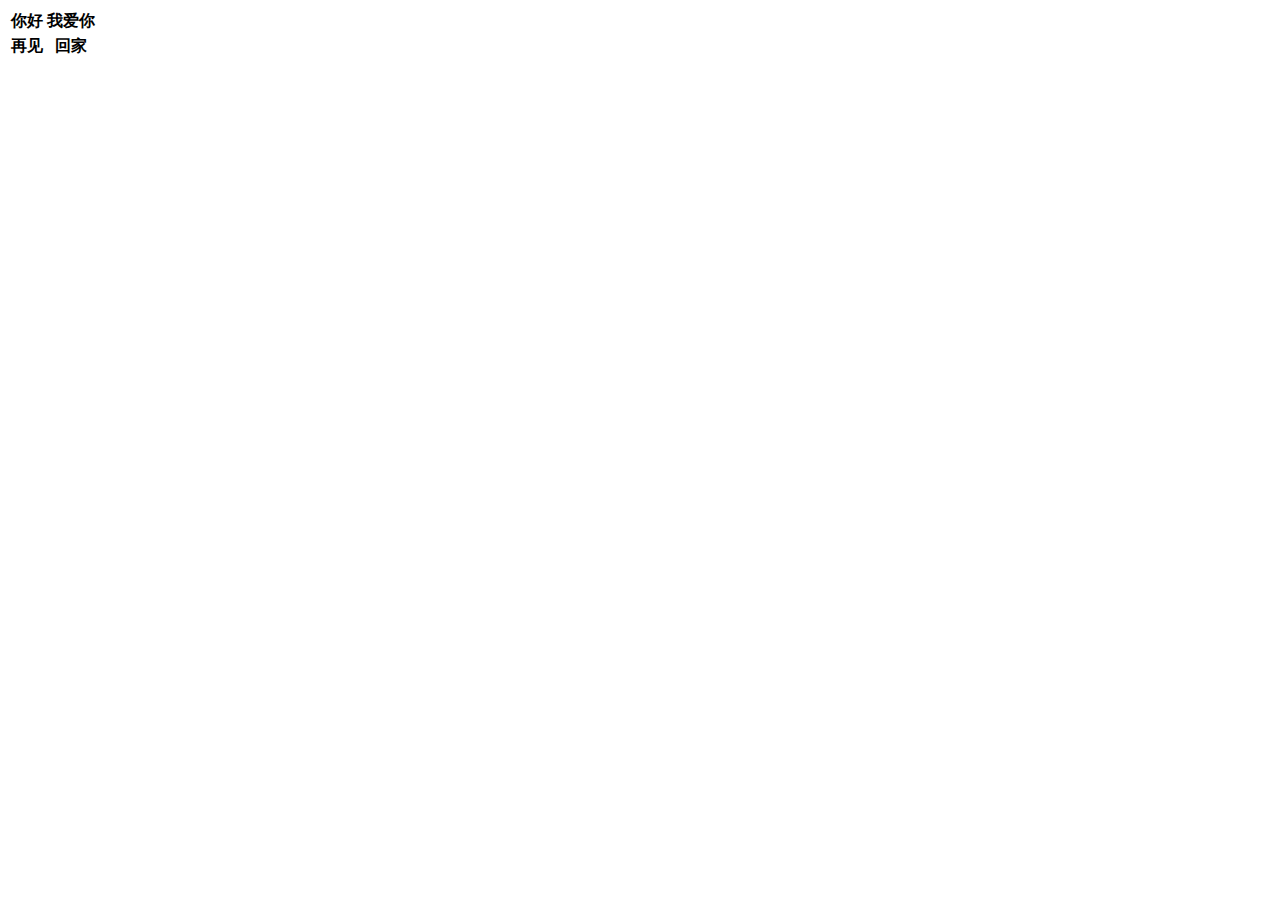
==== detail.html @ 019b6c58 "第一次提交commit-1" ====
<!doctype html>
<html lang="en">
<head>
	<meta charset="UTF-8">
	<title></title>
</head>
<body>
	<table>
		<tr>
			<th>你好</th>
			<th>我爱你</th>
		</tr>
		<tr>
			<th>再见</th>
			<th>回家</th>
		</tr>
	</table>	
</body>
</html>
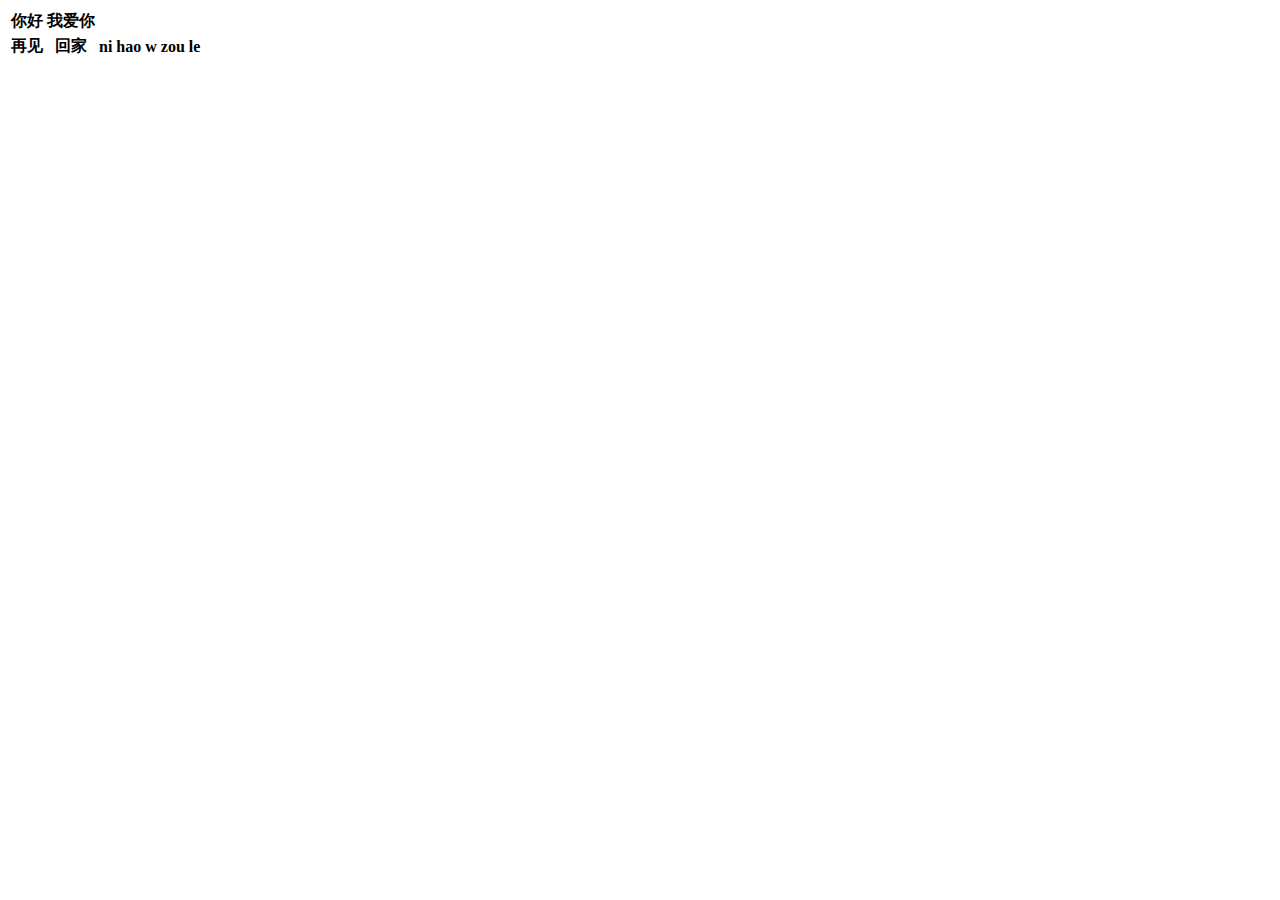
==== commit 3bc73303: "项目文件v1" ====
--- a/detail.html
+++ b/detail.html
@@ -13,6 +13,8 @@
 		<tr>
 			<th>再见</th>
 			<th>回家</th>
+			<th>ni hao </th>
+			<th>w zou le </th>
 		</tr>
 	</table>	
 </body>
